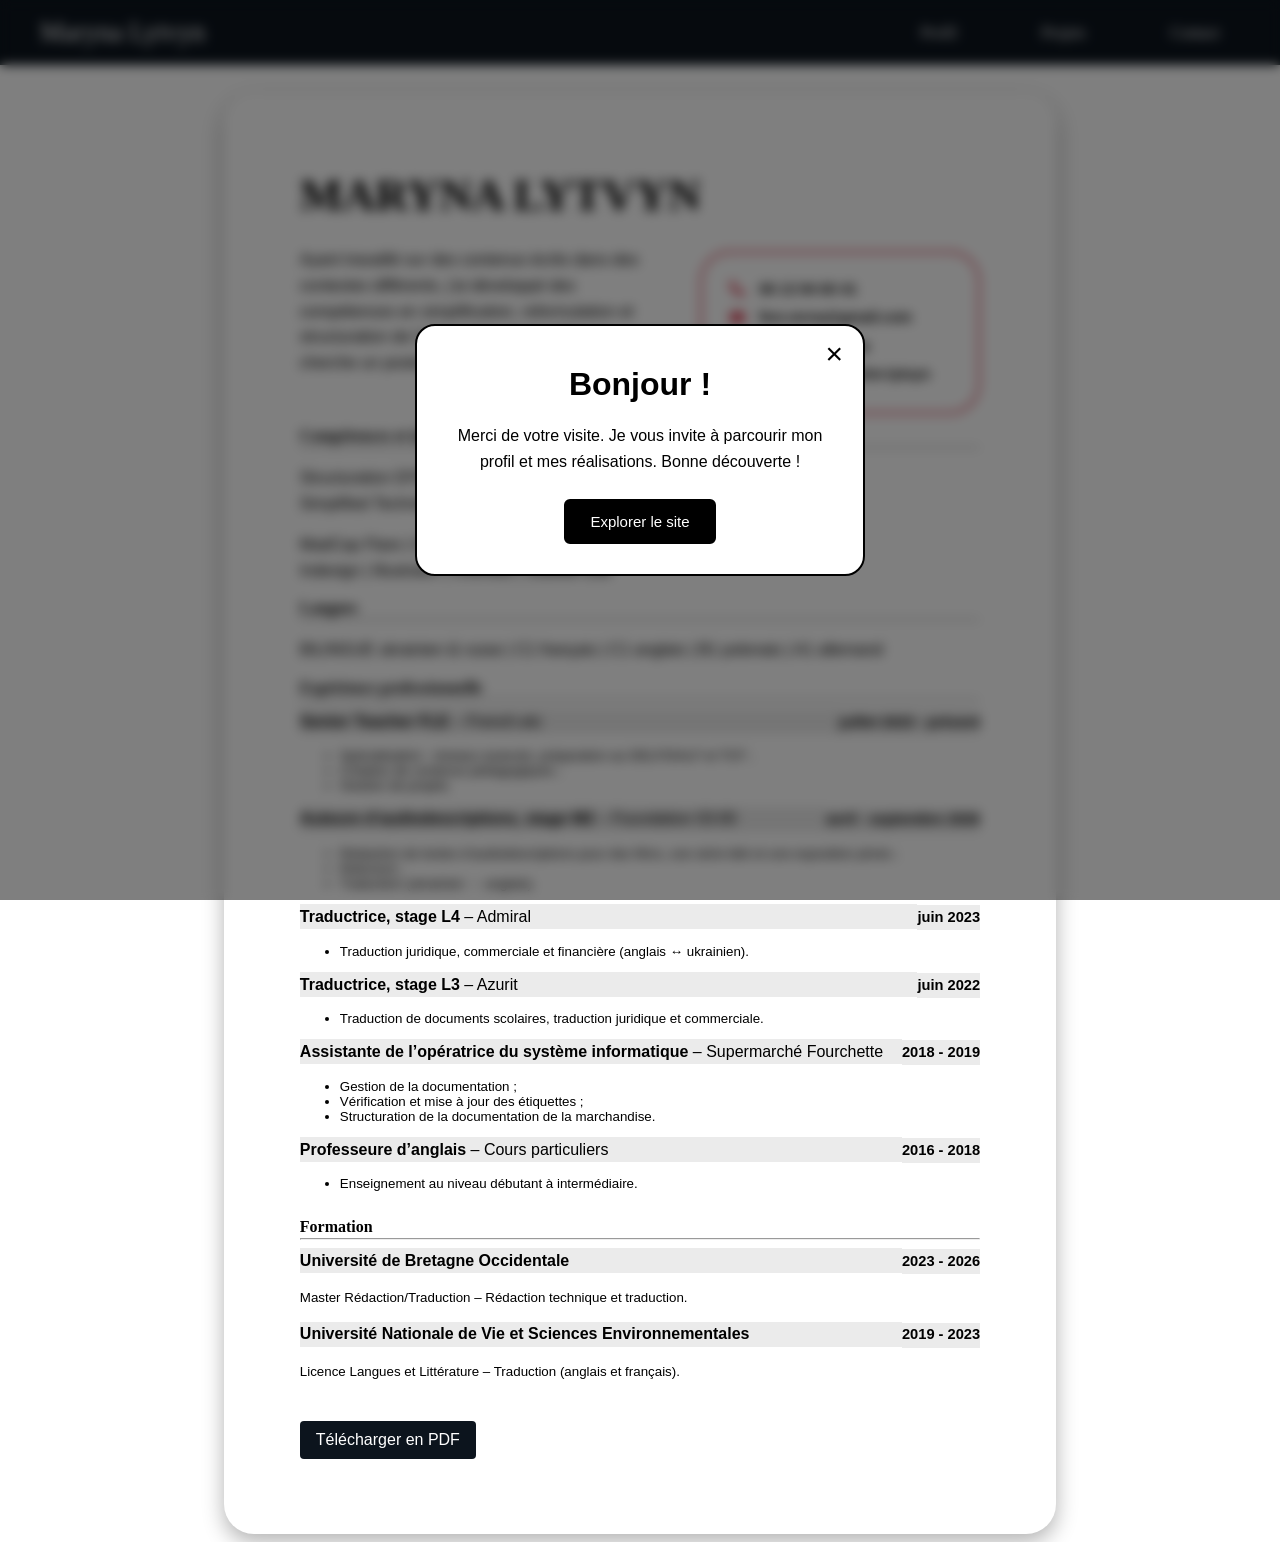
==== index.html @ 559bc74a "Add files via upload" ====
<!DOCTYPE html>
<html lang="fr">
  <head>
    <meta charset="utf-8" />
    <meta name="viewport" content="width=device-width" />
    <title>CV Lytvyn</title>
    <link rel="stylesheet" href="style.css">
    <link rel="stylesheet"
      href="https://cdnjs.cloudflare.com/ajax/libs/font-awesome/6.7.2/css/all.min.css">
  </head>
  
  <div class="popup-overlay" id="welcomePopup">
  <div class="popup">
    <button class="popup-close" id="closePopup" aria-label="Fermer">
      &times;
    </button>

    <h2>Bonjour !</h2>

    <p>
      Merci de votre visite. Je vous invite à parcourir
      mon profil et mes réalisations. Bonne découverte !
    </p>

    <button class="popup-button" id="exploreButton">
      Explorer le site
    </button>
  </div>
</div>

<script>
  const popup = document.getElementById("welcomePopup");
  const closeButton = document.getElementById("closePopup");
  const exploreButton = document.getElementById("exploreButton");

  closeButton.onclick = function() {
    popup.style.display = "none";
  };

  exploreButton.onclick = function() {
    popup.style.display = "none";
  };
</script>

  <body>
  <nav class="navbar">
        <p>Maryna Lytvyn</p>
        <div class="navlinks">
        <a href="profile.html">Profil</a>
        <a href="projects.html">Projets</a>
        <a href="contact.html">Contact</a>
        </div>
    </nav>
    
  <main class="cv">
    <h1>MARYNA LYTVYN</h1>
    <section class="profile">
      <div class="des">
        <p>Ayant travaillé sur des contenus écrits dans des contextes différents, j’ai développé des compétences en simplification, reformulation et structuration de l’information. Aujourd’hui, je cherche un poste en CDI en rédaction.</p>
        
      </div>
      <div class="det">
        <p><i class="fa-solid fa-phone"></i><b> 06 13 94 60 41</b></p>
        <p><i class="fa-solid fa-envelope"></i><b><a href="mailto:ltvn.mrna@gmail.com">ltvn.mrna@gmail.com</a></b></p>
        <p><i class="fa-solid fa-location-dot"></i><b> 29490 Guipavas</b></p>
        <p><i class="fa-brands fa-linkedin"></i><b><a href="https://www.linkedin.com/in/m-lytvyn/" target="_blank" rel="noopener noreferrer">linkedin.com/in/m-lytvyn</a></b></p>
      </div>
    </section>
    
    <h2>Compétences et informatique</h2>
    <hr></hr>
    <p>Structuration DITA | Single-sourcing | Vulgarisation technique | <br>Simplified Technical English | Audiodescription | Pédagogie</br></p>
    <p>MadCap Flare | HTML | XML | Python | Trados | Phrase | MemoQ | <br>Indesign | Illustrator | Overleaf | Subtitle Edit</br></p>
    
    <h2>Langues</h2>
    <hr></hr>
    <p>BILINGUE ukrainien & russe | C1 français | C1 anglais | B1 polonais | A1 allemand</p>
    
    <h2>Expérience professionnelle</h2>
    <hr></hr>
    <section class="work">
      <div class="name"><p><b>Senior Teacher FLE</b> – <a href="https://www.frenchetc.school/" target="_blank" rel="noopener noreferrer">French.etc</a></p></div>
      <div class="date"><p><b>juillet 2023 - présent</b></p></div>
      <div class="xp">
        <ul>
          <li>Spécialisation : niveaux avancés, préparation au DELF/DALF et TCF ;</li>
          <li>Création de contenus pédagogiques ;</li>
          <li>Gestion de projets.</li>
        </ul>
      </div>
    </section>
      
        <section class="work">
      <div class="name"><p><b>Auteure d’audiodescriptions, stage M2</b> – <a href="https://foundation.0300.com.ua/" target="_blank" rel="noopener noreferrer">Foundation 03:00</a></p></div>
      <div class="date"><p><b>avril - septembre 2026</b></p></div>
      <div class="xp">
        <ul>
          <li>Rédaction de textes d’audiodescriptions pour des films, une série télé et une exposition photo ;</li>
          <li>Relecture ;</li>
          <li>Traduction (ukrainien → anglais).</li>
        </ul>
      </div>
    </section>

    <section class="work">
      <div class="name"><p><b>Traductrice, stage L4</b> – <a href="https://admiral.com.ua/en" target="_blank" rel="noopener noreferrer">Admiral</a></p></div>
      <div class="date"><p><b>juin 2023</b></p></div>
      <div class="xp">
        <ul>
          <li>Traduction juridique, commerciale et financière (anglais ↔ ukrainien).</li>
        </ul>
      </div>
    </section>
    
    <section class="work">
      <div class="name"><p><b>Traductrice, stage L3</b> – <a href="https://azurit.agency/en/" target="_blank" rel="noopener noreferrer">Azurit</a></p></div>
      <div class="date"><p><b>juin 2022</b></p></div>
      <div class="xp">
        <ul>
          <li>Traduction de documents scolaires, traduction juridique et commerciale.</li>
        </ul>
      </div>
    </section>
    
    <section class="work">
      <div class="name"><p><b>Assistante de l’opératrice du système informatique</b> – Supermarché Fourchette</p></div>
      <div class="date"><p><b>2018 - 2019</b></p></div>
      <div class="xp">
        <ul>
          <li>Gestion de la documentation ;</li>
          <li>Vérification et mise à jour des étiquettes ;</li>
          <li>Structuration de la documentation de la marchandise.</li>
        </ul>
      </div>
    </section>
    
    <section class="work">
      <div class="name"><p><b>Professeure d’anglais</b> – Cours particuliers</p></div>
      <div class="date"><p><b>2016 - 2018</b></p></div>
      <div class="xp">
        <ul>
          <li>Enseignement au niveau débutant à intermédiaire.</li>
        </ul>
      </div>
    </section>
    
    <h2>Formation</h2>
    <hr></hr>
    <section class="work">
      <div class="name"><p><b>Université de Bretagne Occidentale</b></p></div>
      <div class="date"><p><b>2023 - 2026</b></p></div>
      <div class="xp"><p>Master Rédaction/Traduction – Rédaction technique et traduction.</p></div>
    </section>
    
    <section class="work">
      <div class="name"><p><b>Université Nationale de Vie et Sciences Environnementales</b></p></div>
      <div class="date"><p><b>2019 - 2023</b></p></div>
      <div class="xp"><p>Licence Langues et Littérature – Traduction (anglais et français).</p></div>
    </section>
    
    <a href="cv lytvyn.pdf" download="CV_Lytvyn.pdf" class="pdf-button">
    Télécharger en PDF
    </a>

  </main>
  
  </body>
</html>
---- style.css ----
.popup-overlay {
  position: fixed;
  inset: 0;
  background: rgba(0, 0, 0, 0.5);
  backdrop-filter: blur(6px);
  -webkit-backdrop-filter: blur(6px);
  display: flex;
  justify-content: center;
  align-items: center;
  z-index: 9999;
}

.popup {
  position: relative;
  width: 90%;
  max-width: 450px;
  box-sizing: border-box;
  padding: 40px 30px 30px;
  background: white;
  border: 2px solid black;
  border-radius: 20px;
  text-align: center;
}

.popup h2 {
  font-family: "Momo Trust Display", sans-serif;
  font-size: 32px;
  margin: 0 0 20px;
}

.popup p {
  font-family: Arial, sans-serif;
  font-size: 16px;
  line-height: 1.6;
  margin-bottom: 25px;
  text-align: center
}

.popup-close {
  position: absolute;
  top: 10px;
  right: 14px;
  border: none;
  background: none;
  color: black;
  font-size: 30px;
  cursor: pointer;
  transition: color 0.2s ease;
}

.popup-close:hover {
  color: #D1233B;
}

.popup-button {
  padding: 12px 24px;
  background: black;
  color: white;
  border: 2px solid black;
  border-radius: 6px;
  font-family: Arial, sans-serif;
  font-size: 15px;
  cursor: pointer;
  transition: background-color 0.2s ease,
              border-color 0.2s ease;
}

.popup-button:hover {
  background: #D1233B;
  border-color: #D1233B;
}

body {
  font-family: Arial, sans-serif;
  font-size: 12pt;
  display: flex;
  justify-content: center;
}

.navbar {
    position: fixed;
    top: 0;
    left: 0;

    width: 100%;
    height: 65px;
    box-sizing: border-box;
    background-color: #0C141D;
    display: flex;
    justify-content: space-between;
    align-items: center;
    gap: 30px;

    z-index: 1000;
}

.navbar p {
  color: white;
  font-family: Momo Trust Display;
  font-size: 20pt;
  padding-left: 40px;
}

.nav-links {
    position: absolute;
    right: 30px;
    top: 50%;
    transform: translateY(-50%);
    display: flex;
}

.navlinks a {
    color: white;
    text-decoration: none;
    font-family: Momo Trust Display;
    margin-right: 40px;
    padding: 10px 20px;
    
    border-radius: 50px;

    transition: background-color 0.3s ease, color 0.3s ease;
}

.navbar a:hover {
    background-color: #D1233B;
    color: #0C141D;
}

.cv {
    width: 220mm;
    min-height: 297mm;
    box-sizing: border-box;

    background-color: white;
    border-radius: 30px;
    padding: 20mm;
    
    margin-top: 85px;

    box-shadow: 0 8px 21px rgba(0, 0, 0, 0.3);
}

h1 {
  font-family: Momo Trust Display;
  font-size: 34pt;
  margin-top: 0px;
}

h2 {
  font-family: Momo Trust Display;
  font-size: 12pt;
  margin-bottom: 0px;
}

p {
    text-align: left;
    line-height: 1.6;
}

hr {
  margin-top: 2px;
}

.profile {
  display: flex;
  flex-direction: row;
  align-items: center;
  gap: 40px;
}

.des {
  font-size: 12pt;
  flex: 2;
  transform: translateY(-13%);
}

.det {
  flex: 1,5;
  box-sizing: border-box;
  border-radius: 30px;
  border: 2px solid #D1233B;
  padding: 20px;
  width: 50%;
  max-width: 280px;
}

.det p {
  display: flex;
  align-items: center;
  gap: 12px;
  margin-bottom: 15px;
  font-size: 11pt;
  margin: 5px;
}

.det i {
  color: #D1233B;
  font-size: 11pt;
  width: 20px;
  text-align: center;
}

.det a,
.det a:link,
.det a:visited,
.det a:active,
.det a:focus,
.name a,
.name a:link,
.name a:visited,
.name a:active,
.name a:focus {
  color: inherit;
  text-decoration: none;
  font: inherit;
}

.det a:hover,
.name a:hover {
  color: #D1233B;
}

ul {
  font-size: 10pt;
}

.date {
  font-size: 11pt;
  text-align: right;
    white-space: nowrap;
}

.work {
    display: flex;
    flex-wrap: wrap;
    align-items: baseline;
}

.name {
    flex: 1;
    min-width: 0;
}

.date {
    text-align: right;
    white-space: nowrap;
}

.name p,
.date p {
    margin: 0;
}

.xp {
    width: 100%;
}

.xp p {
  font-size: 10pt;
}

.name,
.date {
  background-color: #EBEBEB;
  height: 25px;
  box-sizing: border-box;
  display: flex;
  align-items: center;
  padding: 0;
}

.pdf-button {
  display: inline-block;
  padding: 10px 16px;
  background-color: #0C141D;
  color: white;
  text-decoration: none;
  border-radius: 4px;
  margin-top: 25px;
}

.pdf-button:hover {
    background-color: #D1233B;
    color: #0C141D;
    cursor: pointer;
}

iframe {
  margin-top: 85px;
}
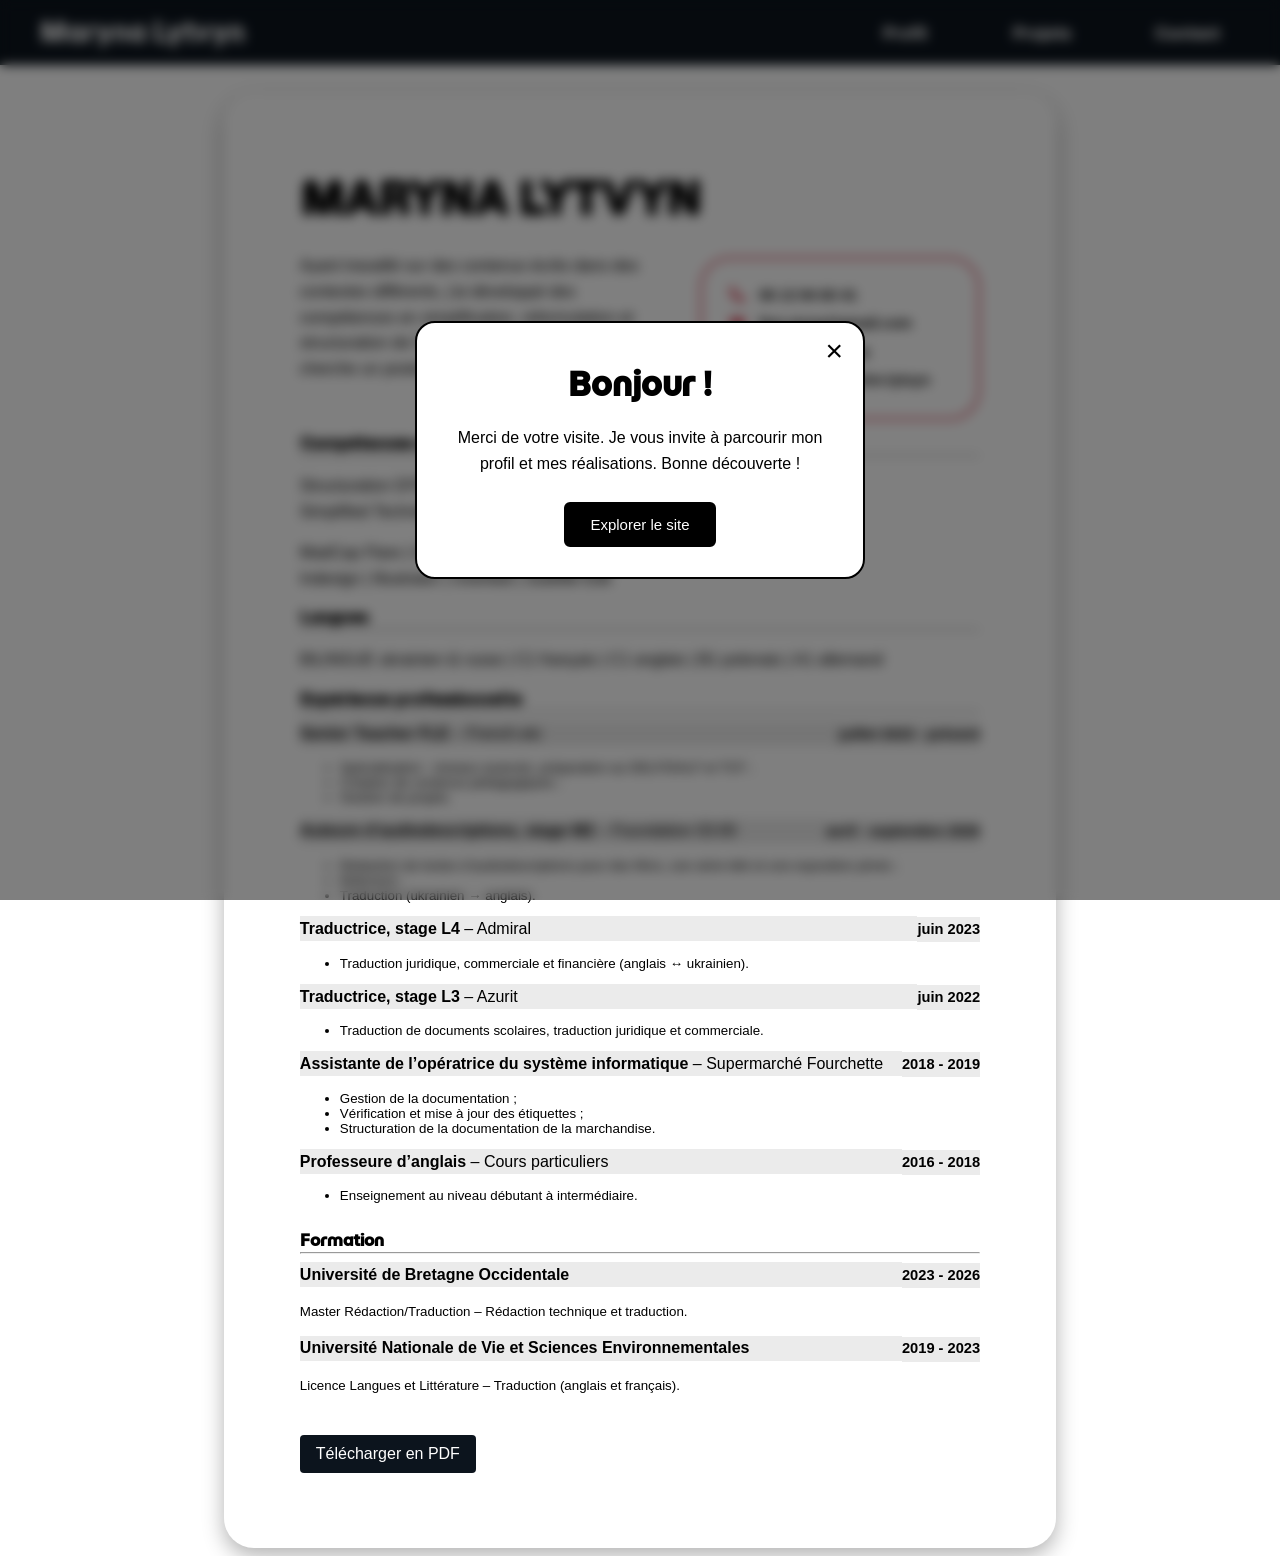
==== commit 4369476b: "Update index.html" ====
--- a/index.html
+++ b/index.html
@@ -7,6 +7,7 @@
     <link rel="stylesheet" href="style.css">
     <link rel="stylesheet"
       href="https://cdnjs.cloudflare.com/ajax/libs/font-awesome/6.7.2/css/all.min.css">
+    <link href="https://fonts.googleapis.com/css2?family=Momo+Trust+Display&display=swap" rel="stylesheet">
   </head>
   
   <div class="popup-overlay" id="welcomePopup">
@@ -165,4 +166,4 @@
   </main>
   
   </body>
-</html>+</html>
--- a/style.css
+++ b/style.css
@@ -287,4 +287,116 @@
 
 iframe {
   margin-top: 85px;
-}+}
+
+/* Adaptation pour les téléphones */
+@media (max-width: 600px) {
+
+  body {
+    display: block;
+    margin: 0;
+    padding: 0;
+  }
+
+  .cv {
+    width: 100%;
+    min-height: 100vh;
+    margin-top: 65px;
+    padding: 20px;
+    border-radius: 0;
+    box-shadow: none;
+  }
+
+  h1 {
+    font-size: 26px;
+    overflow-wrap: anywhere;
+  }
+
+  .profile {
+    flex-direction: column;
+    align-items: stretch;
+    gap: 15px;
+  }
+
+  .des {
+    transform: none;
+  }
+
+  .det {
+    width: 100%;
+    max-width: none;
+    padding: 15px;
+  }
+
+  .det p {
+    overflow-wrap: anywhere;
+  }
+
+  .navbar {
+    height: auto;
+    min-height: 65px;
+    padding: 10px;
+    gap: 8px;
+    flex-wrap: wrap;
+  }
+
+  .navbar p {
+    font-size: 16px;
+    padding-left: 5px;
+    margin: 0;
+  }
+
+  .navlinks {
+    position: static;
+    transform: none;
+    display: flex;
+    flex-wrap: wrap;
+    gap: 5px;
+  }
+
+  .navlinks a {
+    font-size: 12px;
+    margin-right: 0;
+    padding: 8px;
+  }
+
+  .work {
+    display: grid;
+    grid-template-columns: minmax(0, 1fr);
+    gap: 0;
+  }
+
+  .name,
+  .date {
+    width: 100%;
+    height: auto;
+    min-height: 30px;
+    padding: 6px 8px;
+    white-space: normal;
+    overflow-wrap: anywhere;
+  }
+
+  .date {
+    justify-content: flex-start;
+    text-align: left;
+  }
+
+  .xp {
+    width: 100%;
+    min-width: 0;
+  }
+
+  .xp ul {
+    padding-left: 20px;
+  }
+
+  .popup {
+    width: calc(100% - 30px);
+    padding: 35px 20px 25px;
+  }
+
+  iframe {
+    width: 100%;
+    max-width: 100%;
+  }
+}
